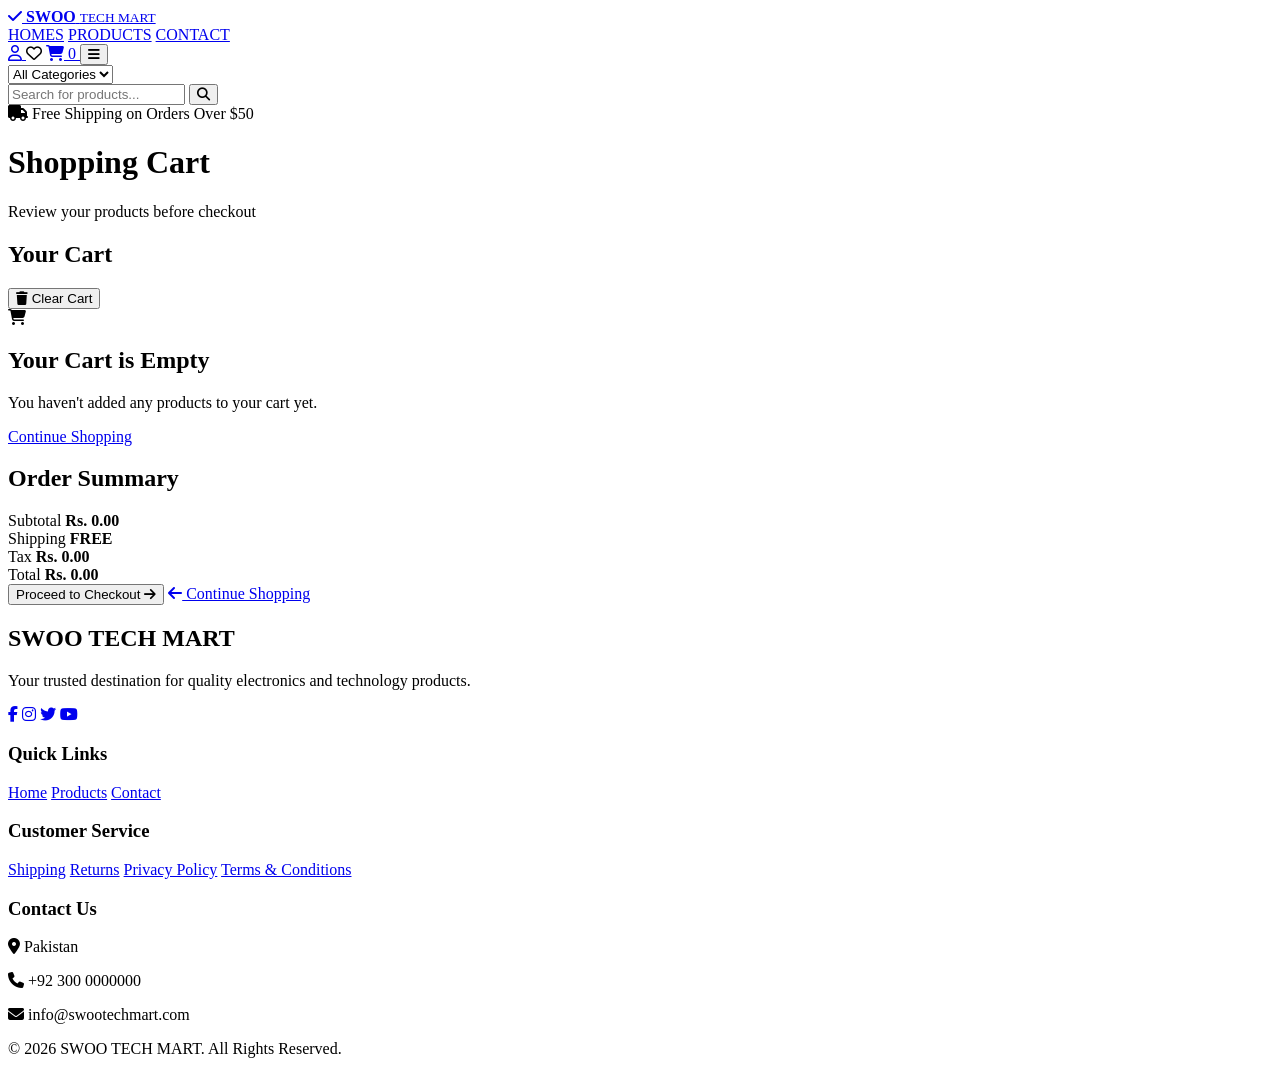
==== cart.html @ 7542fd01 "swoo tech mart" ====
<!DOCTYPE html>
<html lang="en">
<head>
    <meta charset="UTF-8">
    <meta name="viewport" content="width=device-width, initial-scale=1.0">

    <title>Shopping Cart - SWOO TECH MART</title>

    <!-- Font Awesome -->
    <link rel="stylesheet"
          href="https://cdnjs.cloudflare.com/ajax/libs/font-awesome/6.5.1/css/all.min.css">

    <!-- Main CSS -->
    <link rel="stylesheet" href="css/style.css">

    <!-- Cart CSS -->
    <link rel="stylesheet" href="css/cart.css">

    <!-- Responsive CSS -->
    <link rel="stylesheet" href="css/responsive.css">
    

</head>

<body>

<!-- ================= HEADER ================= -->

<header class="header">

   

    <div class="container header-container">

        <!-- Logo -->
        <a href="index.html" class="logo">

            <span class="logo-icon">
                <i class="fa-solid fa-check"></i>
            </span>

            <span class="logo-text">
                <strong>SWOO</strong>
                <small>TECH MART</small>
            </span>

        </a>


        <!-- Navigation -->
        <nav class="navbar">

            <a href="index.html">HOMES</a>

            <a href="products.html">PRODUCTS</a>

            <a href="contact.html">CONTACT</a>

        </nav>


        <!-- Header Actions -->
        <div class="header-actions">

            <a href="login.html" class="account-link">
                <i class="fa-regular fa-user"></i>
            </a>

           <a href="wishlist.html" class="wishlist-link"></a>
                <i class="fa-regular fa-heart"></i>
            </a>

            <a href="cart.html" class="cart-link">
                <i class="fa-solid fa-cart-shopping"></i>
                <span class="cart-count" id="cartCount">0</span>
            </a>

            <button class="menu-btn" id="menuBtn">
                <i class="fa-solid fa-bars"></i>
            </button>

        </div>

    </div>

</header>


<!-- ================= SEARCH SECTION ================= -->

<section class="search-section">

    <div class="category-select">
        <select id="cartCategory">
            <option value="all">All Categories</option>
            <option value="phones">Phones</option>
            <option value="laptops">Laptops</option>
            <option value="tablets">Tablets</option>
            <option value="audio">Audio</option>
            <option value="watches">Watches</option>
            <option value="cameras">Cameras</option>
            <option value="gaming">Gaming</option>
        </select>
    </div>

    <input
        type="text"
        id="searchInput"
        placeholder="Search for products..."
    >

    <button id="searchBtn">
        <i class="fa-solid fa-magnifying-glass"></i>
    </button>

    <div class="shipping-info">
        <i class="fa-solid fa-truck"></i>
        <span>Free Shipping on Orders Over $50</span>
    </div>

</section>


<!-- ================= CART PAGE ================= -->

<main class="cart-page">

    <div class="cart-title">
        <h1>Shopping Cart</h1>
        <p>Review your products before checkout</p>
    </div>


    <div class="cart-layout">

        <!-- CART ITEMS -->

        <section class="cart-items-section">

            <div class="cart-items-header">
                <h2>Your Cart</h2>

                <button id="clearCartBtn" class="clear-cart-btn">
                    <i class="fa-solid fa-trash"></i>
                    Clear Cart
                </button>
            </div>

            <div id="cartItems">

                <!-- Products will appear here through JavaScript -->

            </div>


            <!-- Empty Cart -->

            <div id="emptyCart" class="empty-cart">

                <i class="fa-solid fa-cart-shopping"></i>

                <h2>Your Cart is Empty</h2>

                <p>
                    You haven't added any products to your cart yet.
                </p>

                <a href="products.html" class="continue-shopping">
                    Continue Shopping
                </a>

            </div>

        </section>


        <!-- CART SUMMARY -->

        <aside class="cart-summary">

            <h2>Order Summary</h2>

            <div class="summary-row">
                <span>Subtotal</span>
                <strong id="cartSubtotal">$0.00</strong>
            </div>

            <div class="summary-row">
                <span>Shipping</span>
                <strong id="cartShipping">$0.00</strong>
            </div>

            <div class="summary-row">
                <span>Tax</span>
                <strong id="cartTax">$0.00</strong>
            </div>

            <div class="summary-divider"></div>

            <div class="summary-total">
                <span>Total</span>
                <strong id="cartTotal">$0.00</strong>
            </div>

            <button id="checkoutBtn" class="checkout-btn">
                Proceed to Checkout
                <i class="fa-solid fa-arrow-right"></i>
            </button>

            <a href="products.html" class="continue-shopping-link">
                <i class="fa-solid fa-arrow-left"></i>
                Continue Shopping
            </a>

        </aside>

    </div>

</main>


<!-- ================= FOOTER ================= -->

<footer class="footer">

    <div class="footer-content">

        <div>
            <h2>SWOO TECH MART</h2>
            <p>
                Your trusted destination for quality electronics
                and technology products.
            </p>

            <div class="social-icons">
                <a href="#"><i class="fa-brands fa-facebook-f"></i></a>
                <a href="#"><i class="fa-brands fa-instagram"></i></a>
                <a href="#"><i class="fa-brands fa-twitter"></i></a>
                <a href="#"><i class="fa-brands fa-youtube"></i></a>
            </div>
        </div>

        <div>
            <h3>Quick Links</h3>
            <a href="index.html">Home</a>
            <a href="products.html">Products</a>
            <a href="contact.html">Contact</a>
        </div>

        <div>
            <h3>Customer Service</h3>
            <a href="#">Shipping</a>
            <a href="#">Returns</a>
            <a href="#">Privacy Policy</a>
            <a href="#">Terms & Conditions</a>
        </div>

        <div>
            <h3>Contact Us</h3>
            <p>
                <i class="fa-solid fa-location-dot"></i>
                Pakistan
            </p>

            <p>
                <i class="fa-solid fa-phone"></i>
                +92 300 0000000
            </p>

            <p>
                <i class="fa-solid fa-envelope"></i>
                info@swootechmart.com
            </p>
        </div>

    </div>

    <div class="footer-bottom">
        <p>
            © 2026 SWOO TECH MART. All Rights Reserved.
        </p>
    </div>

</footer>


<!-- ================= JAVASCRIPT ================= -->

<script src="js/main.js"></script>
<script src="js/products.js"></script>
<script src="js/cart.js"></script>

</body>
</html>
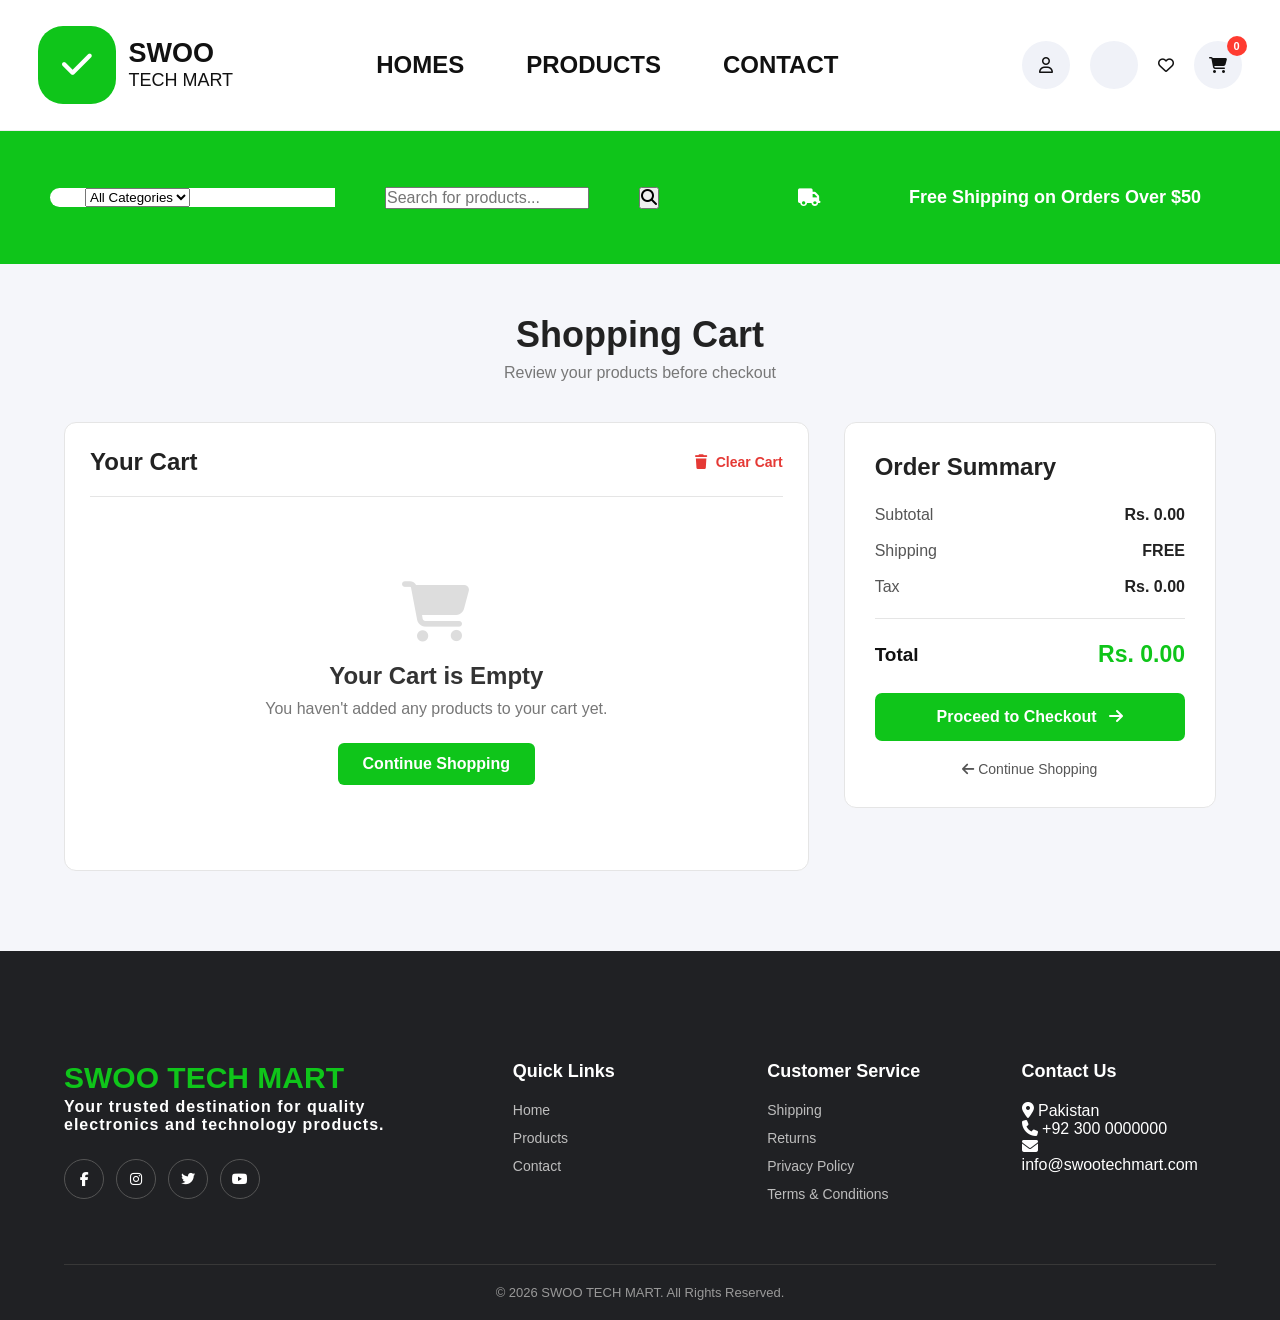
==== commit 4f098bb3: "Update CSS file paths to use uppercase 'CSS'" ====
--- a/cart.html
+++ b/cart.html
@@ -11,13 +11,13 @@
           href="https://cdnjs.cloudflare.com/ajax/libs/font-awesome/6.5.1/css/all.min.css">
 
     <!-- Main CSS -->
-    <link rel="stylesheet" href="css/style.css">
+    <link rel="stylesheet" href="CSS/style.css">
 
     <!-- Cart CSS -->
-    <link rel="stylesheet" href="css/cart.css">
+    <link rel="stylesheet" href="CSS/cart.css">
 
     <!-- Responsive CSS -->
-    <link rel="stylesheet" href="css/responsive.css">
+    <link rel="stylesheet" href="CSS/responsive.css">
     
 
 </head>
@@ -291,4 +291,4 @@
 <script src="js/cart.js"></script>
 
 </body>
-</html>+</html>
--- a/CSS/style.css
+++ b/CSS/style.css
@@ -0,0 +1,1025 @@
+/* =========================
+   RESET
+========================= */
+
+* {
+    margin: 0;
+    padding: 0;
+    box-sizing: border-box;
+}
+
+html {
+    scroll-behavior: smooth;
+}
+
+body {
+    font-family: Arial, Helvetica, sans-serif;
+    background: #f5f6fa;
+    color: #111;
+}
+
+a {
+    text-decoration: none;
+    color: inherit;
+}
+
+button,
+input {
+    font: inherit;
+}
+
+.container {
+    width: min(1400px, 94%);
+    margin: auto;
+}
+
+
+/* =========================
+   HEADER
+========================= */
+
+.header {
+    background: #fff;
+    border-bottom: 1px solid #eee;
+}
+
+.header-container {
+    min-height: 130px;
+
+    display: flex;
+    align-items: center;
+    justify-content: space-between;
+
+    gap: 30px;
+}
+
+
+/* =========================
+   LOGO
+========================= */
+
+.logo {
+    display: flex;
+    align-items: center;
+    gap: 12px;
+}
+
+.logo-icon {
+    width: 55px;
+    height: 55px;
+
+    display: flex;
+    align-items: center;
+    justify-content: center;
+
+    background: #0fc51a;
+    color: #fff;
+
+    border-radius: 18px;
+
+    font-size: 22px;
+}
+
+.logo-text {
+    display: flex;
+    flex-direction: column;
+}
+
+.logo-text strong {
+    font-size: 27px;
+    line-height: 1;
+}
+
+.logo-text small {
+    font-size: 18px;
+    margin-top: 3px;
+}
+
+
+/* =========================
+   NAVIGATION
+========================= */
+
+.navbar {
+    display: flex;
+    align-items: center;
+    gap: 45px;
+}
+
+.navbar a {
+    font-weight: 700;
+    font-size: 17px;
+
+    transition: 0.3s;
+}
+
+.navbar a:hover {
+    color: #0fc51a;
+}
+
+
+/* =========================
+   HEADER ACTIONS
+========================= */
+
+.header-actions {
+    display: flex;
+    align-items: center;
+    gap: 15px;
+}
+
+.account-link,
+.wishlist-link,
+.cart-link {
+    width: 48px;
+    height: 48px;
+
+    display: flex;
+    align-items: center;
+    justify-content: center;
+
+    background: #f0f2f8;
+
+    border-radius: 50%;
+
+    position: relative;
+
+    transition: 0.3s;
+}
+
+.account-link:hover,
+.wishlist-link:hover,
+.cart-link:hover {
+    background: #0fc51a;
+    color: #fff;
+}
+
+.cart-count {
+    position: absolute;
+
+    top: -5px;
+    right: -5px;
+
+    width: 20px;
+    height: 20px;
+
+    display: flex;
+    align-items: center;
+    justify-content: center;
+
+    background: #ff3b30;
+    color: white;
+
+    border-radius: 50%;
+
+    font-size: 11px;
+    font-weight: bold;
+}
+
+.menu-btn {
+    display: none;
+
+    border: none;
+    background: none;
+
+    font-size: 25px;
+    cursor: pointer;
+}
+
+
+/* =========================
+   SEARCH SECTION
+========================= */
+
+.search-section {
+    background: #0fc51a;
+    padding: 20px 0;
+}
+
+.search-container {
+    display: flex;
+    align-items: center;
+    gap: 0;
+}
+
+.category-select {
+    min-width: 220px;
+
+    background: #fff;
+
+    padding: 18px 25px;
+
+    border-radius: 35px 0 0 35px;
+
+    display: flex;
+    justify-content: space-between;
+    align-items: center;
+
+    font-weight: bold;
+}
+
+.search-box {
+    flex: 1;
+
+    background: #fff;
+
+    display: flex;
+    align-items: center;
+
+    padding-right: 20px;
+}
+
+.search-box input {
+    width: 100%;
+
+    border: none;
+    outline: none;
+
+    padding: 18px;
+
+    font-size: 16px;
+}
+
+.search-box button {
+    border: none;
+    background: transparent;
+
+    font-size: 20px;
+
+    cursor: pointer;
+}
+
+.shipping-info {
+    display: flex;
+    gap: 50px;
+
+    color: white;
+
+    font-weight: bold;
+
+    padding-left: 60px;
+
+    white-space: nowrap;
+}
+
+
+/* =========================
+   HERO
+========================= */
+
+.hero-section {
+    padding: 30px 0;
+}
+
+.hero-container {
+    display: grid;
+
+    grid-template-columns:
+        280px
+        minmax(400px, 1fr)
+        300px;
+
+    gap: 20px;
+}
+
+
+/* =========================
+   CATEGORIES
+========================= */
+
+.categories {
+    background: white;
+
+    padding: 30px;
+
+    border-radius: 15px;
+}
+
+.categories h3 {
+    color: #ff382e;
+
+    margin-bottom: 25px;
+}
+
+.categories a {
+    display: block;
+
+    font-weight: 600;
+
+    margin: 19px 0;
+
+    transition: 0.3s;
+}
+
+.categories a:hover {
+    color: #0fc51a;
+    padding-left: 5px;
+}
+
+
+/* =========================
+   HERO BANNER
+========================= */
+
+.hero-banner {
+    min-height: 435px;
+
+    border-radius: 15px;
+
+    background:
+        linear-gradient(
+            90deg,
+            #a9abb4 0%,
+            #a9abb4 48%,
+            #d5d6d9 100%
+        );
+
+    display: flex;
+    align-items: center;
+
+    overflow: hidden;
+}
+
+.hero-content {
+    padding: 55px;
+    color: white;
+}
+
+.hero-content h1 {
+    font-size: 42px;
+}
+
+.hero-content h2 {
+    font-size: 40px;
+    font-weight: 400;
+
+    margin-bottom: 25px;
+}
+
+.hero-content p {
+    line-height: 1.6;
+
+    margin-bottom: 30px;
+}
+
+
+/* =========================
+   BUTTON
+========================= */
+
+.btn {
+    display: inline-block;
+
+    background: white;
+    color: #111;
+
+    padding: 15px 25px;
+
+    border-radius: 12px;
+
+    font-weight: 600;
+
+    transition: 0.3s;
+}
+
+.btn:hover {
+    background: #0fc51a;
+    color: white;
+}
+
+
+/* =========================
+   PROMO CARDS
+========================= */
+
+.promo-cards {
+    display: grid;
+    gap: 20px;
+}
+
+.promo-card {
+    min-height: 207px;
+
+    padding: 35px;
+
+    border-radius: 15px;
+
+    display: flex;
+    align-items: center;
+}
+
+.watch-card {
+    background: #e8ffe9;
+}
+
+.camera-card {
+    background: #292a2e;
+    color: white;
+}
+
+.promo-card h3 {
+    font-size: 28px;
+    margin-bottom: 8px;
+}
+
+.promo-card p {
+    font-size: 20px;
+    margin-bottom: 20px;
+}
+
+
+/* =========================
+   FEATURED PRODUCTS
+========================= */
+
+.featured-section {
+    padding: 50px 0;
+}
+
+.section-heading {
+    display: flex;
+    align-items: center;
+    justify-content: space-between;
+
+    margin-bottom: 30px;
+}
+
+.section-heading h2 {
+    font-size: 32px;
+}
+
+.section-heading a {
+    color: #0fc51a;
+    font-weight: bold;
+}
+
+.product-grid {
+    display: grid;
+
+    grid-template-columns:
+        repeat(4, 1fr);
+
+    gap: 20px;
+}
+
+
+/* =========================
+   FOOTER
+========================= */
+
+.footer {
+    background: #1f2024;
+    color: white;
+
+    padding-top: 50px;
+}
+
+.footer-container {
+    display: grid;
+
+    grid-template-columns:
+        2fr 1fr 1fr;
+
+    gap: 50px;
+
+    padding-bottom: 40px;
+}
+
+.footer h3,
+.footer h4 {
+    margin-bottom: 20px;
+}
+
+.footer a {
+    display: block;
+    margin: 10px 0;
+    color: #ccc;
+}
+
+.footer a:hover {
+    color: #0fc51a;
+}
+
+.copyright {
+    border-top: 1px solid #444;
+
+    text-align: center;
+
+    padding: 20px;
+
+    color: #aaa;
+}
+/* =========================================
+   MAIN HEADER
+========================================= */
+
+.main-header {
+
+    width: 100%;
+
+    height: 182px;
+
+    background: white;
+
+    display: flex;
+
+    align-items: center;
+
+    padding: 0 50px;
+
+    position: relative;
+
+    z-index: 1000;
+}
+
+
+/* =========================================
+   LOGO
+========================================= */
+
+.logo-area {
+
+    display: flex;
+
+    align-items: center;
+
+    gap: 18px;
+
+    min-width: 300px;
+}
+
+.logo-icon {
+
+    width: 78px;
+
+    height: 78px;
+
+    background: #0fc51a;
+
+    border-radius: 25px;
+
+    display: flex;
+
+    align-items: center;
+
+    justify-content: center;
+
+    color: white;
+
+    font-size: 34px;
+}
+
+.logo-text h1 {
+
+    font-size: 40px;
+
+    line-height: 1;
+
+    margin: 0;
+
+    font-weight: 800;
+}
+
+.logo-text span {
+
+    font-size: 27px;
+
+    display: block;
+
+    margin-top: 5px;
+}
+
+
+/* =========================================
+   NAVIGATION
+========================================= */
+
+.navbar {
+
+    display: flex;
+
+    align-items: center;
+
+    justify-content: center;
+
+    gap: 62px;
+
+    flex: 1;
+}
+
+.navbar a {
+
+    text-decoration: none;
+
+    color: #111;
+
+    font-size: 24px;
+
+    font-weight: 700;
+
+    transition: 0.3s;
+}
+
+.navbar a:hover,
+.navbar a.active {
+
+    color: #0fc51a;
+}
+
+
+/* =========================================
+   HEADER ACTIONS
+========================================= */
+
+.header-actions {
+
+    display: flex;
+
+    align-items: center;
+
+    gap: 20px;
+
+    min-width: 260px;
+
+    justify-content: flex-end;
+}
+
+.header-icon,
+.login-link {
+
+    width: 68px;
+
+    height: 68px;
+
+    border-radius: 50%;
+
+    background: #f1f3f8;
+
+    display: flex;
+
+    align-items: center;
+
+    justify-content: center;
+
+    color: #111;
+
+    text-decoration: none;
+
+    font-size: 25px;
+
+    position: relative;
+}
+
+.header-icon:hover,
+.login-link:hover {
+
+    color: #0fc51a;
+}
+
+
+/* =========================================
+   CART COUNT
+========================================= */
+
+.cart-icon span {
+
+    position: absolute;
+
+    top: -8px;
+
+    right: -5px;
+
+    width: 29px;
+
+    height: 29px;
+
+    background: #ff3030;
+
+    color: white;
+
+    border-radius: 50%;
+
+    display: flex;
+
+    align-items: center;
+
+    justify-content: center;
+
+    font-size: 13px;
+
+    font-weight: bold;
+}
+
+
+/* =========================================
+   SEARCH SECTION
+========================================= */
+
+.search-section {
+
+    width: 100%;
+
+    min-height: 133px;
+
+    background: #0fc51a;
+
+    display: flex;
+
+    align-items: center;
+
+    justify-content: space-between;
+
+    gap: 50px;
+
+    padding: 28px 50px;
+}
+
+.search-wrapper {
+
+    height: 77px;
+
+    width: 58%;
+
+    background: white;
+
+    border-radius: 45px;
+
+    display: flex;
+
+    align-items: center;
+
+    overflow: hidden;
+}
+
+.category-select {
+
+    min-width: 285px;
+
+    padding: 0 35px;
+
+    display: flex;
+
+    align-items: center;
+
+    justify-content: space-between;
+
+    font-size: 19px;
+}
+
+.category-select i {
+
+    font-size: 18px;
+}
+
+.search-wrapper input {
+
+    flex: 1;
+
+    height: 100%;
+
+    border: none;
+
+    outline: none;
+
+    font-size: 19px;
+
+    padding: 0 20px;
+}
+
+.search-wrapper button {
+
+    width: 75px;
+
+    height: 100%;
+
+    background: white;
+
+    border: none;
+
+    font-size: 27px;
+
+    cursor: pointer;
+}
+
+
+/* =========================================
+   SHIPPING INFO
+========================================= */
+
+.shipping-info {
+
+    flex: 1;
+
+    display: flex;
+
+    align-items: center;
+
+    justify-content: space-around;
+
+    gap: 30px;
+
+    color: white;
+
+    font-size: 18px;
+
+    white-space: nowrap;
+}
+
+
+/* =========================================
+   MOBILE BUTTON
+========================================= */
+
+.menu-btn {
+
+    display: none;
+
+    border: none;
+
+    background: transparent;
+
+    font-size: 25px;
+
+    cursor: pointer;
+}
+/* =========================================
+   FOOTER - COMMON DESIGN
+========================================= */
+
+.footer {
+    background: #202124;
+    color: white;
+    width: 100%;
+    margin-top: 0;
+}
+
+.footer-content {
+    width: 90%;
+    max-width: 1400px;
+    margin: 0 auto;
+
+    display: grid;
+    grid-template-columns: 2fr 1fr 1fr 1fr;
+
+    gap: 60px;
+
+    padding: 60px 0 50px;
+}
+
+
+/* Footer Logo / About */
+
+.footer-content > div:first-child h2 {
+    margin: 0;
+
+    font-size: 30px;
+    font-weight: 800;
+
+    color: #0fc51a;
+}
+
+.footer-content > div:first-child p:first-of-type {
+    margin: 3px 0 15px;
+
+    font-size: 16px;
+    font-weight: 600;
+
+    letter-spacing: 1px;
+}
+
+.footer-content > div:first-child p:last-child {
+    max-width: 300px;
+
+    color: #bdbdbd;
+
+    line-height: 1.7;
+
+    font-size: 14px;
+}
+
+
+/* Footer Headings */
+
+.footer-content h3 {
+    margin: 0 0 20px;
+
+    font-size: 18px;
+
+    font-weight: 700;
+}
+
+
+/* Footer Links */
+
+.footer-content a {
+    display: block;
+
+    width: fit-content;
+
+    margin-bottom: 12px;
+
+    color: #bdbdbd;
+
+    text-decoration: none;
+
+    font-size: 14px;
+
+    transition: 0.3s;
+}
+
+.footer-content a:hover {
+    color: #0fc51a;
+
+    transform: translateX(3px);
+}
+
+
+/* Social Icons */
+
+.social-icons {
+    display: flex;
+
+    align-items: center;
+
+    gap: 12px;
+}
+
+.social-icons i {
+    width: 40px;
+    height: 40px;
+
+    display: flex;
+
+    align-items: center;
+    justify-content: center;
+
+    border: 1px solid #555;
+
+    border-radius: 50%;
+
+    color: white;
+
+    cursor: pointer;
+
+    transition: 0.3s;
+}
+
+.social-icons i:hover {
+    background: #0fc51a;
+
+    border-color: #0fc51a;
+
+    transform: translateY(-3px);
+}
+
+
+/* Bottom Copyright */
+
+.footer-bottom {
+    border-top: 1px solid #383838;
+
+    width: 90%;
+    max-width: 1400px;
+
+    margin: 0 auto;
+
+    padding: 20px 0;
+
+    text-align: center;
+}
+
+.footer-bottom p {
+    margin: 0;
+
+    color: #999;
+
+    font-size: 13px;
+}
+/* Wishlist Count */
+
+.wishlist-link {
+    position: relative;
+}
+
+
+.wishlist-count {
+    position: absolute;
+
+    top: -8px;
+    right: -10px;
+
+    background: #e63946;
+    color: white;
+
+    width: 18px;
+    height: 18px;
+
+    border-radius: 50%;
+
+    display: flex;
+    align-items: center;
+    justify-content: center;
+
+    font-size: 11px;
+    font-weight: bold;
+}
--- a/CSS/cart.css
+++ b/CSS/cart.css
@@ -0,0 +1,469 @@
+/* =========================================
+   CART PAGE
+========================================= */
+
+.cart-page {
+    width: 90%;
+    max-width: 1400px;
+    margin: 50px auto 80px;
+}
+
+
+/* =========================================
+   CART TITLE
+========================================= */
+
+.cart-title {
+    text-align: center;
+    margin-bottom: 40px;
+}
+
+.cart-title h1 {
+    font-size: 36px;
+    margin-bottom: 8px;
+    color: #222;
+}
+
+.cart-title p {
+    color: #777;
+    font-size: 16px;
+}
+
+
+/* =========================================
+   CART LAYOUT
+========================================= */
+
+.cart-layout {
+    display: grid;
+    grid-template-columns: 2fr 1fr;
+    gap: 35px;
+    align-items: start;
+}
+
+
+/* =========================================
+   CART ITEMS SECTION
+========================================= */
+
+.cart-items-section {
+    background: #fff;
+    border: 1px solid #e5e5e5;
+    border-radius: 12px;
+    padding: 25px;
+}
+
+
+.cart-items-header {
+    display: flex;
+    justify-content: space-between;
+    align-items: center;
+    margin-bottom: 25px;
+    padding-bottom: 20px;
+    border-bottom: 1px solid #e5e5e5;
+}
+
+.cart-items-header h2 {
+    font-size: 24px;
+    color: #222;
+}
+
+
+/* =========================================
+   CLEAR CART BUTTON
+========================================= */
+
+.clear-cart-btn {
+    border: none;
+    background: transparent;
+    color: #e53935;
+    cursor: pointer;
+    font-size: 14px;
+    font-weight: 600;
+}
+
+.clear-cart-btn i {
+    margin-right: 5px;
+}
+
+.clear-cart-btn:hover {
+    text-decoration: underline;
+}
+
+
+/* =========================================
+   CART ITEM
+========================================= */
+
+.cart-item {
+    display: grid;
+    grid-template-columns: 110px 1fr auto auto auto;
+    align-items: center;
+    gap: 20px;
+    padding: 20px 0;
+    border-bottom: 1px solid #eeeeee;
+}
+
+
+.cart-item:last-child {
+    border-bottom: none;
+}
+
+
+/* =========================================
+   PRODUCT IMAGE
+========================================= */
+
+.cart-item-image {
+    width: 110px;
+    height: 110px;
+    background: #f5f6f8;
+    border-radius: 8px;
+    display: flex;
+    align-items: center;
+    justify-content: center;
+    overflow: hidden;
+}
+
+.cart-item-image img {
+    width: 100%;
+    height: 100%;
+    object-fit: contain;
+}
+
+
+/* =========================================
+   PRODUCT INFO
+========================================= */
+
+.cart-item-info h3 {
+    font-size: 17px;
+    margin-bottom: 8px;
+    color: #222;
+}
+
+.cart-item-category {
+    color: #777;
+    font-size: 13px;
+    margin-bottom: 7px;
+}
+
+.cart-item-price {
+    color: #0fc51a;
+    font-weight: 700;
+    font-size: 16px;
+}
+
+
+/* =========================================
+   QUANTITY
+========================================= */
+
+.quantity-control {
+    display: flex;
+    align-items: center;
+    border: 1px solid #ddd;
+    border-radius: 6px;
+    overflow: hidden;
+}
+
+.quantity-control button {
+    width: 32px;
+    height: 34px;
+    border: none;
+    background: #f5f5f5;
+    cursor: pointer;
+    font-size: 14px;
+}
+
+.quantity-control button:hover {
+    background: #0fc51a;
+    color: white;
+}
+
+.quantity-control span {
+    width: 40px;
+    height: 34px;
+    display: flex;
+    justify-content: center;
+    align-items: center;
+    font-weight: 600;
+}
+
+
+/* =========================================
+   ITEM TOTAL
+========================================= */
+
+.cart-item-total {
+    font-weight: 700;
+    min-width: 80px;
+    text-align: right;
+}
+
+
+/* =========================================
+   REMOVE BUTTON
+========================================= */
+
+.remove-item {
+    width: 35px;
+    height: 35px;
+    border: none;
+    background: transparent;
+    color: #999;
+    cursor: pointer;
+    font-size: 16px;
+}
+
+.remove-item:hover {
+    color: #e53935;
+}
+
+
+/* =========================================
+   CART SUMMARY
+========================================= */
+
+.cart-summary {
+    background: #fff;
+    border: 1px solid #e5e5e5;
+    border-radius: 12px;
+    padding: 30px;
+    position: sticky;
+    top: 20px;
+}
+
+.cart-summary h2 {
+    font-size: 24px;
+    margin-bottom: 25px;
+    color: #222;
+}
+
+
+/* =========================================
+   SUMMARY ROWS
+========================================= */
+
+.summary-row {
+    display: flex;
+    justify-content: space-between;
+    align-items: center;
+    margin-bottom: 18px;
+    color: #555;
+}
+
+.summary-row strong {
+    color: #222;
+}
+
+
+.summary-divider {
+    border-top: 1px solid #e5e5e5;
+    margin: 22px 0;
+}
+
+
+/* =========================================
+   TOTAL
+========================================= */
+
+.summary-total {
+    display: flex;
+    justify-content: space-between;
+    align-items: center;
+    margin-bottom: 25px;
+}
+
+.summary-total span {
+    font-size: 19px;
+    font-weight: 700;
+}
+
+.summary-total strong {
+    font-size: 23px;
+    color: #0fc51a;
+}
+
+
+/* =========================================
+   CHECKOUT BUTTON
+========================================= */
+
+.checkout-btn {
+    width: 100%;
+    padding: 15px;
+    border: none;
+    border-radius: 7px;
+    background: #0fc51a;
+    color: white;
+    font-size: 16px;
+    font-weight: 700;
+    cursor: pointer;
+    transition: 0.3s;
+}
+
+.checkout-btn:hover {
+    background: #0aa814;
+}
+
+.checkout-btn i {
+    margin-left: 8px;
+}
+
+
+/* =========================================
+   CONTINUE SHOPPING
+========================================= */
+
+.continue-shopping-link {
+    display: block;
+    text-align: center;
+    margin-top: 20px;
+    color: #555;
+    font-size: 14px;
+    text-decoration: none;
+}
+
+.continue-shopping-link:hover {
+    color: #0fc51a;
+}
+
+
+/* =========================================
+   EMPTY CART
+========================================= */
+
+.empty-cart {
+    text-align: center;
+    padding: 60px 20px;
+    display: none;
+}
+
+.empty-cart i {
+    font-size: 60px;
+    color: #ddd;
+    margin-bottom: 20px;
+}
+
+.empty-cart h2 {
+    margin-bottom: 10px;
+    color: #333;
+}
+
+.empty-cart p {
+    color: #777;
+    margin-bottom: 25px;
+}
+
+
+.continue-shopping {
+    display: inline-block;
+    background: #0fc51a;
+    color: white;
+    padding: 12px 25px;
+    border-radius: 6px;
+    text-decoration: none;
+    font-weight: 600;
+}
+
+.continue-shopping:hover {
+    background: #0aa814;
+}
+
+
+/* =========================================
+   RESPONSIVE
+========================================= */
+
+@media (max-width: 1000px) {
+
+    .cart-layout {
+        grid-template-columns: 1fr;
+    }
+
+    .cart-summary {
+        position: static;
+    }
+
+}
+
+
+@media (max-width: 800px) {
+
+    .cart-item {
+        grid-template-columns: 90px 1fr auto;
+        gap: 15px;
+    }
+
+    .cart-item-image {
+        width: 90px;
+        height: 90px;
+    }
+
+    .quantity-control {
+        grid-column: 2;
+    }
+
+    .cart-item-total {
+        grid-column: 3;
+        grid-row: 1;
+    }
+
+    .remove-item {
+        grid-column: 3;
+        grid-row: 2;
+    }
+
+}
+
+
+@media (max-width: 550px) {
+
+    .cart-page {
+        width: 94%;
+        margin-top: 30px;
+    }
+
+    .cart-items-section {
+        padding: 18px;
+    }
+
+    .cart-title h1 {
+        font-size: 28px;
+    }
+
+    .cart-items-header h2 {
+        font-size: 20px;
+    }
+
+    .cart-item {
+        grid-template-columns: 75px 1fr;
+        gap: 12px;
+    }
+
+    .cart-item-image {
+        width: 75px;
+        height: 75px;
+    }
+
+    .cart-item-total {
+        grid-column: 2;
+        grid-row: auto;
+        text-align: left;
+    }
+
+    .quantity-control {
+        grid-column: 2;
+    }
+
+    .remove-item {
+        grid-column: 2;
+        text-align: left;
+    }
+
+    .cart-summary {
+        padding: 22px;
+    }
+
+}
--- a/CSS/responsive.css
+++ b/CSS/responsive.css
@@ -0,0 +1,743 @@
+/* =========================
+   TABLET
+========================= */
+
+@media (max-width: 1100px) {
+
+    .navbar {
+        gap: 20px;
+    }
+
+    .shipping-info {
+        display: none;
+    }
+
+    .hero-container {
+        grid-template-columns:
+            220px
+            1fr;
+    }
+
+    .promo-cards {
+        grid-column: 1 / -1;
+
+        grid-template-columns:
+            repeat(2, 1fr);
+    }
+
+    .product-grid {
+        grid-template-columns:
+            repeat(3, 1fr);
+    }
+}
+
+
+/* =========================
+   MOBILE
+========================= */
+
+@media (max-width: 768px) {
+
+    .header-container {
+        min-height: 85px;
+    }
+
+    .navbar {
+        display: none;
+
+        position: absolute;
+
+        top: 85px;
+        left: 0;
+
+        width: 100%;
+
+        background: white;
+
+        flex-direction: column;
+
+        padding: 25px;
+
+        z-index: 1000;
+
+        box-shadow: 0 10px 20px rgba(0,0,0,0.08);
+    }
+
+    .navbar.active {
+        display: flex;
+    }
+
+    .menu-btn {
+        display: block;
+    }
+
+    .logo-text strong {
+        font-size: 21px;
+    }
+
+    .logo-text small {
+        font-size: 14px;
+    }
+
+    .logo-icon {
+        width: 45px;
+        height: 45px;
+    }
+
+    .account-link,
+    .wishlist-link {
+        display: none;
+    }
+
+    .search-container {
+        flex-wrap: wrap;
+    }
+
+    .category-select {
+        width: 40%;
+        min-width: 150px;
+
+        border-radius: 30px 0 0 30px;
+    }
+
+    .search-box {
+        width: 60%;
+    }
+
+    .hero-container {
+        grid-template-columns: 1fr;
+    }
+
+    .categories {
+        display: none;
+    }
+
+    .hero-banner {
+        min-height: 380px;
+    }
+
+    .hero-content {
+        padding: 30px;
+    }
+
+    .hero-content h1 {
+        font-size: 30px;
+    }
+
+    .hero-content h2 {
+        font-size: 30px;
+    }
+
+    .promo-cards {
+        grid-template-columns: 1fr;
+    }
+
+    .product-grid {
+        grid-template-columns:
+            repeat(2, 1fr);
+    }
+
+    .footer-container {
+        grid-template-columns: 1fr;
+    }
+}
+
+
+/* =========================
+   SMALL MOBILE
+========================= */
+
+@media (max-width: 480px) {
+
+    .container {
+        width: 92%;
+    }
+
+    .search-section {
+        padding: 12px 0;
+    }
+
+    .category-select {
+        width: 100%;
+
+        border-radius: 30px;
+
+        margin-bottom: 8px;
+    }
+
+    .search-box {
+        width: 100%;
+
+        border-radius: 30px;
+    }
+
+    .product-grid {
+        grid-template-columns: 1fr;
+    }
+
+    .hero-banner {
+        min-height: 320px;
+    }
+
+    .hero-content {
+        padding: 25px;
+    }
+
+    .section-heading h2 {
+        font-size: 25px;
+    }
+}
+/* =========================================
+   TABLET
+========================================= */
+
+@media (max-width: 1100px) {
+
+    .main-header {
+
+        padding: 0 30px;
+
+    }
+
+    .logo-area {
+
+        min-width: 230px;
+
+    }
+
+    .logo-icon {
+
+        width: 65px;
+
+        height: 65px;
+
+    }
+
+    .logo-text h1 {
+
+        font-size: 32px;
+
+    }
+
+    .logo-text span {
+
+        font-size: 20px;
+
+    }
+
+    .navbar {
+
+        gap: 30px;
+
+    }
+
+    .navbar a {
+
+        font-size: 19px;
+
+    }
+
+    .header-actions {
+
+        min-width: 200px;
+
+        gap: 10px;
+
+    }
+
+    .header-icon,
+    .login-link {
+
+        width: 52px;
+
+        height: 52px;
+
+        font-size: 20px;
+
+    }
+
+
+    .products-grid {
+
+        grid-template-columns:
+            repeat(3, 1fr);
+
+    }
+
+
+    .shipping-info {
+
+        font-size: 14px;
+
+    }
+
+}
+
+
+/* =========================================
+   MOBILE / TABLET
+========================================= */
+
+@media (max-width: 768px) {
+
+    .main-header {
+
+        height: 100px;
+
+        padding: 0 20px;
+
+    }
+
+
+    .logo-icon {
+
+        width: 55px;
+
+        height: 55px;
+
+        border-radius: 18px;
+
+        font-size: 25px;
+
+    }
+
+
+    .logo-area {
+
+        min-width: auto;
+
+        gap: 10px;
+
+    }
+
+
+    .logo-text h1 {
+
+        font-size: 27px;
+
+    }
+
+
+    .logo-text span {
+
+        font-size: 16px;
+
+    }
+
+
+    /* Hide desktop nav */
+
+    .navbar {
+
+        display: none;
+
+        position: absolute;
+
+        top: 100px;
+
+        left: 0;
+
+        width: 100%;
+
+        background: white;
+
+        flex-direction: column;
+
+        padding: 25px;
+
+        gap: 20px;
+
+        box-shadow:
+            0 10px 20px
+            rgba(0,0,0,0.08);
+
+    }
+
+
+    .navbar.active {
+
+        display: flex;
+
+    }
+
+
+    .navbar a {
+
+        font-size: 18px;
+
+    }
+
+
+    .header-actions {
+
+        display: none;
+
+    }
+
+
+    .menu-btn {
+
+        display: block;
+
+        margin-left: auto;
+
+    }
+
+
+    /* Search */
+
+    .search-section {
+
+        flex-direction: column;
+
+        padding: 20px;
+
+        gap: 15px;
+
+    }
+
+
+    .search-wrapper {
+
+        width: 100%;
+
+        height: 60px;
+
+    }
+
+
+    .category-select {
+
+        min-width: 150px;
+
+        padding: 0 15px;
+
+        font-size: 14px;
+
+    }
+
+
+    .shipping-info {
+
+        width: 100%;
+
+        justify-content: space-between;
+
+        font-size: 12px;
+
+    }
+
+
+    /* Products */
+
+    .products-section {
+
+        width: 92%;
+
+        margin: 35px auto;
+
+    }
+
+
+    .products-top {
+
+        flex-direction: column;
+
+        align-items: flex-start;
+
+        gap: 20px;
+
+    }
+
+
+    .products-grid {
+
+        grid-template-columns:
+            repeat(2, 1fr);
+
+        gap: 15px;
+
+    }
+
+
+    .product-image {
+
+        height: 220px;
+
+    }
+
+
+    .products-banner h1 {
+
+        font-size: 36px;
+
+    }
+
+}
+
+
+/* =========================================
+   SMALL MOBILE
+========================================= */
+
+@media (max-width: 480px) {
+
+    .main-header {
+
+        height: 85px;
+
+    }
+
+
+    .logo-icon {
+
+        width: 48px;
+
+        height: 48px;
+
+        border-radius: 15px;
+
+        font-size: 21px;
+
+    }
+
+
+    .logo-text h1 {
+
+        font-size: 23px;
+
+    }
+
+
+    .logo-text span {
+
+        font-size: 13px;
+
+    }
+
+
+    .navbar {
+
+        top: 85px;
+
+    }
+
+
+    .search-section {
+
+        padding: 15px;
+
+    }
+
+
+    .search-wrapper {
+
+        height: 55px;
+
+    }
+
+
+    .category-select {
+
+        min-width: 125px;
+
+        font-size: 12px;
+
+    }
+
+
+    .search-wrapper input {
+
+        font-size: 13px;
+
+        padding: 0 8px;
+
+    }
+
+
+    .search-wrapper button {
+
+        width: 50px;
+
+        font-size: 20px;
+
+    }
+
+
+    .shipping-info {
+
+        font-size: 9px;
+
+        gap: 8px;
+
+    }
+
+
+    .products-grid {
+
+        grid-template-columns: 1fr;
+
+    }
+
+
+    .product-image {
+
+        height: 250px;
+
+    }
+
+
+    .products-banner {
+
+        min-height: 180px;
+
+        padding: 30px 6%;
+
+    }
+
+
+    .products-banner h1 {
+
+        font-size: 30px;
+
+    }
+
+
+    .products-top h2 {
+
+        font-size: 25px;
+
+    }
+
+
+    .category-buttons {
+
+        gap: 7px;
+
+    }
+
+
+    .category-btn {
+
+        padding: 9px 14px;
+
+        font-size: 12px;
+
+    }
+
+}
+/* =========================================
+   PRODUCT DETAILS RESPONSIVE
+========================================= */
+
+@media (max-width: 900px) {
+
+    .product-details-container {
+        grid-template-columns: 1fr;
+
+        gap: 40px;
+
+        padding: 30px;
+    }
+
+
+    .details-image-box {
+        height: 450px;
+    }
+
+
+    .details-info h1 {
+        font-size: 36px;
+    }
+
+}
+
+
+@media (max-width: 600px) {
+
+    .product-details-section {
+        width: 92%;
+
+        margin-top: 30px;
+    }
+
+
+    .product-details-container {
+        padding: 20px;
+
+        border-radius: 10px;
+    }
+
+
+    .details-image-box {
+        height: 320px;
+    }
+
+
+    .details-info h1 {
+        font-size: 28px;
+    }
+
+
+    .details-price {
+        font-size: 26px;
+    }
+
+
+    .details-buttons {
+        flex-direction: row;
+    }
+
+
+    .details-cart-btn {
+        font-size: 14px;
+    }
+
+}
+/* =========================================
+   FOOTER RESPONSIVE
+========================================= */
+
+@media (max-width: 900px) {
+
+    .footer-content {
+        grid-template-columns: 1fr 1fr;
+
+        gap: 40px;
+    }
+
+}
+
+
+@media (max-width: 600px) {
+
+    .footer-content {
+        width: 90%;
+
+        grid-template-columns: 1fr;
+
+        gap: 30px;
+
+        padding: 45px 0 35px;
+    }
+
+
+    .footer-content > div:first-child p:last-child {
+        max-width: 100%;
+    }
+
+
+    .footer-bottom {
+        width: 90%;
+
+        padding: 18px 0;
+    }
+
+
+    .footer-bottom p {
+        font-size: 12px;
+
+        line-height: 1.6;
+    }
+
+}
